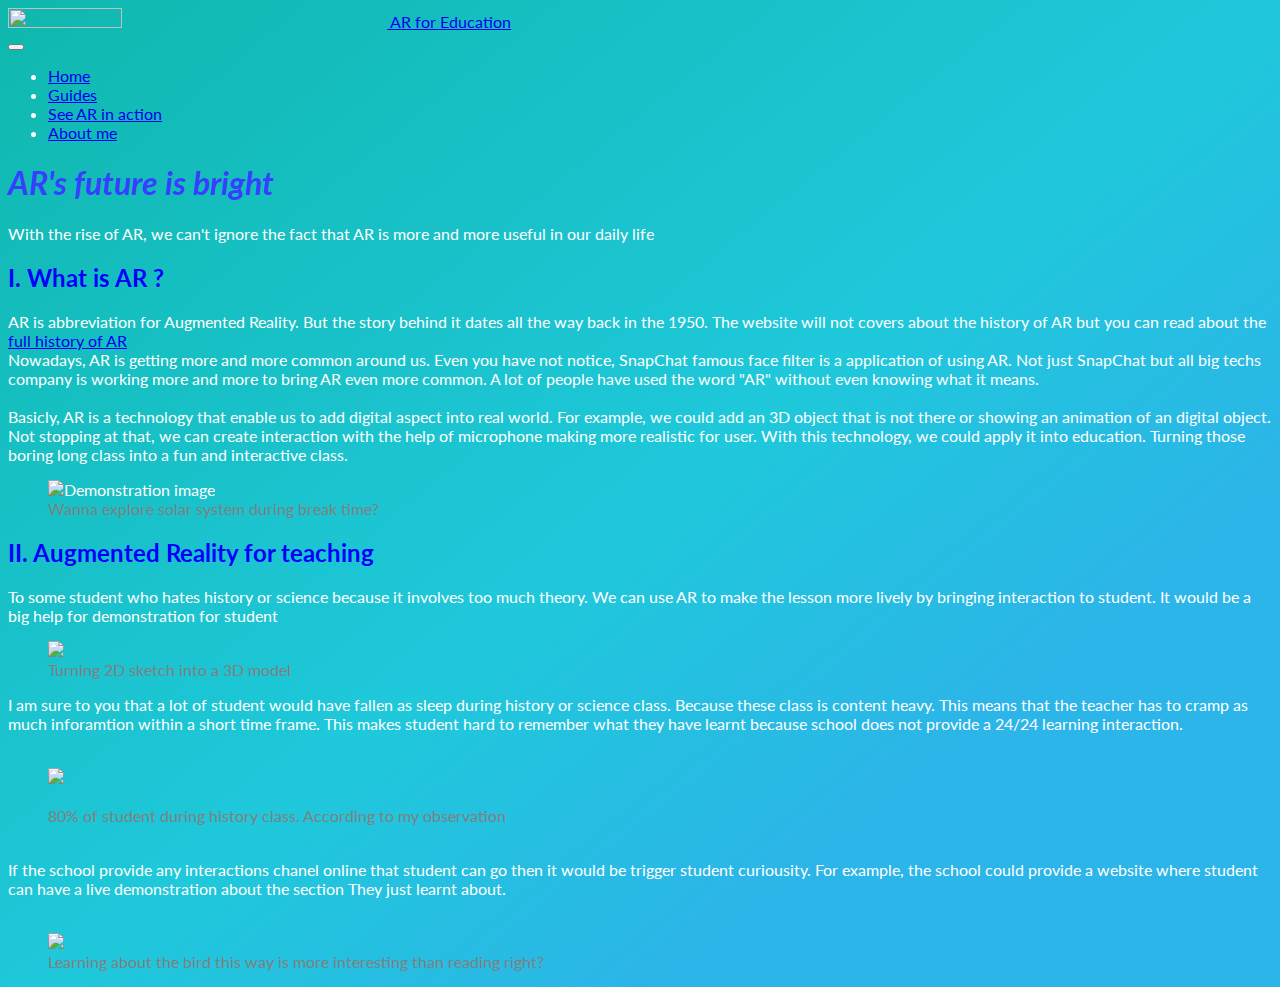
==== index.html @ 024a7560 "Fix broken image url" ====
<!doctype HTML>
<html>
  <head>
    
    <meta charset="utf-8">
    <meta name="viewport" content="width=device-width, initial-scale=1, shrink-to-fit=no">
    <link href="https://fonts.googleapis.com/css?family=Lato" rel="stylesheet">
    <link href="https://stackpath.bootstrapcdn.com/bootstrap/4.1.3/css/bootstrap.min.css" rel="stylesheet" integrity="sha384-MCw98/SFnGE8fJT3GXwEOngsV7Zt27NXFoaoApmYm81iuXoPkFOJwJ8ERdknLPMO" crossorigin="anonymous">
    <link rel="stylesheet" type="text/css" href="./indextStyle.css">  
    
    <script crossorigin src="https://unpkg.com/react@16/umd/react.development.js"></script>
    <script crossorigin src="https://unpkg.com/react-dom@16/umd/react-dom.development.js"></script>
    
    <!-- Don't use this in production: -->
    <script src="https://unpkg.com/babel-standalone@6.15.0/babel.min.js"></script>
    
    <title> AR for Education</title>
  </head>
  <header>
      <nav class="navbar navbar-expand-lg navbar-light bg-light" id="menuBar">
        <div class="container">
          <div class="row">
            <div class="col">
                    <a class="navbar-brand" href="/">
                    <img class="img-responsive" src="https://cdn.glitch.com/4ff9a500-ca58-4e50-a917-73cf8924b5cc%2FarJSLogo.png?1539815520312" id="ar-js-logo">   
                      AR for Education      
                    </a>    
            </div>
            <div class="col">
                <button class="navbar-toggler float-right" type="button" data-toggle="collapse" data-target="#navbarNav" aria-controls="navbarNav" aria-expanded="false" aria-label="Toggle navigation">
                  <span class="navbar-toggler-icon"></span>
                </button>            
          </div>
          </div>        
        </div>
        <div class="collapse navbar-collapse" id="navbarNav">
        <ul class="navbar-nav">
          <li class="nav-item">
            <a class="nav-link" href="/">Home <span class="sr-only"></span></a>
          </li>
          <li class="nav-item">
            <a class="nav-link" href="./guide.html">Guides</a>
          </li>
          <li class="nav-item">
            <a class="nav-link" href="./newFeature.html">See AR in action</a>
          </li>
          <li class="nav-item">
            <a class="nav-link" href="./aboutMe.html">About me</a>
          </li>
        </ul>
      </div>

      </nav>   
  </header>
  <main>
  <body>
    <div class="jumbotron bg-info" id="header-title">
        <div class="container text-center">
          <h1 class="display-4 text-center">AR's future is bright</h1>
          <p>With the rise of AR, we can't ignore the fact that AR is more and more useful  in our daily life</p>
        </div>
      </div>  
    <div id="first-section:-what-is-ar">
    <div class="container-fluid" id="first-section-paragraph">
      <h2 class="section-header">I. What is AR ?</h2>
      <div class="container-fluid" id="introduction-to-AR">
          <p  class="text-justify">
          AR is abbreviation for Augmented Reality. But the story behind it dates all the way back in the 1950.
          The website will not covers about the history of AR but you can read about the
          <a target="_blank" href="https://pdfs.semanticscholar.org/b560/a7edb80124476d7a015f48c78a549acfa48b.pdf?_ga=2.13448115.581139463.1540954933-2125503783.1540954933">
          full history of AR
          </a> 
          <br>
          Nowadays, AR is getting more and more common around us. 
          Even you have not notice, SnapChat famous face filter is a application of using AR.
          Not just SnapChat but all big techs company is working more and more to bring AR even more common. 
          A lot of people have used the word "AR" without even knowing what it means.
          <br><br>
          Basicly, AR is a technology that enable us to add digital aspect into real world.  
          For example, we could add an 3D object that is not there or showing an animation of an digital object.
          Not stopping at that, we can create interaction with the help of microphone making more realistic
          for user. With this technology, we could apply it into education. 
          Turning those boring long class into a fun and interactive class. 
        </p>  
      </div>
      <div class="text-center" id="section1-demo-image">
        <figure class="figure-fluid">
          <img src="https://cdn.glitch.com/4ff9a500-ca58-4e50-a917-73cf8924b5cc%2Fdemo2.png?1540444495610" class="img-thumbnail img-fluid" alt="Demonstration image"> 
          <br>
          <figurecaption class="figure-caption"> Wanna explore solar system during break time?</figurecaption>
        </figure>
      </div>
    </div>
      
  </div>
    <div id="second-section">
    <div class="container-fluid" id="section-section-paragraph">
      <h2 class="section-header">
        II. Augmented Reality for teaching
      </h2>
      <div class="container-fluid" id="impact-AR-to-studying">
          <p  class="text-justify">
              To some student who hates history or science because it involves too much theory. We can use AR to make the lesson more lively
              by bringing interaction to student. It would be a big help for demonstration for student 
         
             <div class="text-center">
                  <figure class="figure-fluid">
                    <img src="https://cdn.glitch.com/4ff9a500-ca58-4e50-a917-73cf8924b5cc%2Fdemo%20Class%20room.jpeg?1540441487921" class="img-fluid">
                    <br>
                    <figurecaption class="figure-caption text-center"> Turning 2D sketch into a 3D model</figurecaption>
                  </figure>
              </div>
                  I am sure to you that a lot of student would have fallen as sleep during history or science class. Because
                  these class is content heavy. This means that the teacher has to cramp as much inforamtion within a short time
                  frame. This makes student hard to remember what they have learnt because school does not provide a 24/24 
                  learning interaction.<br><br>
              <div class="text-center" id="demoImage">
                    <figure class="figure">
                      <img src="https://assets.pando.com/_versions/2012/07/sleeping-in-class1_featured.jpeg" class="figure-img img-fluid"/>
                      <br><br>
                      <figurecaption class="figure-caption"> 80% of student during history class. According to my observation</figurecaption>
                    </figure><br>
              </div>
                  If the school provide any interactions chanel online that student can go then it would be trigger student curiousity.
                  For example, the school could provide a website where student can have a live demonstration about the section
                  They just learnt about.<br><br>
              <div class="text-center">        
                  <figure class="figure" id="learning-demo">
                    <img src="https://blog.schoolspecialty.com/wp-content/uploads/2017/10/Energy-Quest-Learn-Graphic-A.jpg" class="img-fluid"><br>
                    <figurecaption class="figure-caption text-center">Learning about the bird this way is more interesting than reading right?</figurecaption>
                  </figure>
              </div>
        
            </p>
      </div>
      
    </div>
  </div>
    <div id="newContent"></div>

      <!-- Load our React component. -->
  <script type="text/babel" src="index.js"></script>
    
<script src="https://code.jquery.com/jquery-3.3.1.slim.min.js" integrity="sha384-q8i/X+965DzO0rT7abK41JStQIAqVgRVzpbzo5smXKp4YfRvH+8abtTE1Pi6jizo" crossorigin="anonymous"></script>
<script src="https://cdnjs.cloudflare.com/ajax/libs/popper.js/1.14.3/umd/popper.min.js" integrity="sha384-ZMP7rVo3mIykV+2+9J3UJ46jBk0WLaUAdn689aCwoqbBJiSnjAK/l8WvCWPIPm49" crossorigin="anonymous"></script>
<script src="https://stackpath.bootstrapcdn.com/bootstrap/4.1.3/js/bootstrap.min.js" integrity="sha384-ChfqqxuZUCnJSK3+MXmPNIyE6ZbWh2IMqE241rYiqJxyMiZ6OW/JmZQ5stwEULTy" crossorigin="anonymous"></script>
  </body>
</main>
</html>
---- indextStyle.css ----
/* CSS files add styling rules to your content */
html {
  font-size: 1rem;
}

@include media-breakpoint-up(sm) {
  html {
    font-size: 1.2rem;
  }
}

@include media-breakpoint-up(md) {
  html {
    font-size: 1.4rem;
  }
}

@include media-breakpoint-up(lg) {
  html {
    font-size: 1.6rem;
  }
  img {
    width: 100px;
    height: 100px;
  }
}

body {
  background: linear-gradient(141deg, #0fb8ad 0%, #1fc8db 51%, #2cb5e8 75%);
  overflow:auto;
  font-family: 'Lato',sans-serif !important;
  color: white;
}

h1 {
  font-style: italic;
  color: #373fff;
}

.section-header {
  font-style: bold;
  color: blue;
  
}

footer {
   display:block; 
   color: black;
}
@keyframes App-logo-spin {
  from { transform: rotate(0deg); }
  to { transform: rotate(360deg); }
}

#ar-js-logo {
  width:30%;
  height: 30%;
  animation: App-logo-spin infinite 10s linear;  
}

.figure-caption {
  color: grey;
}
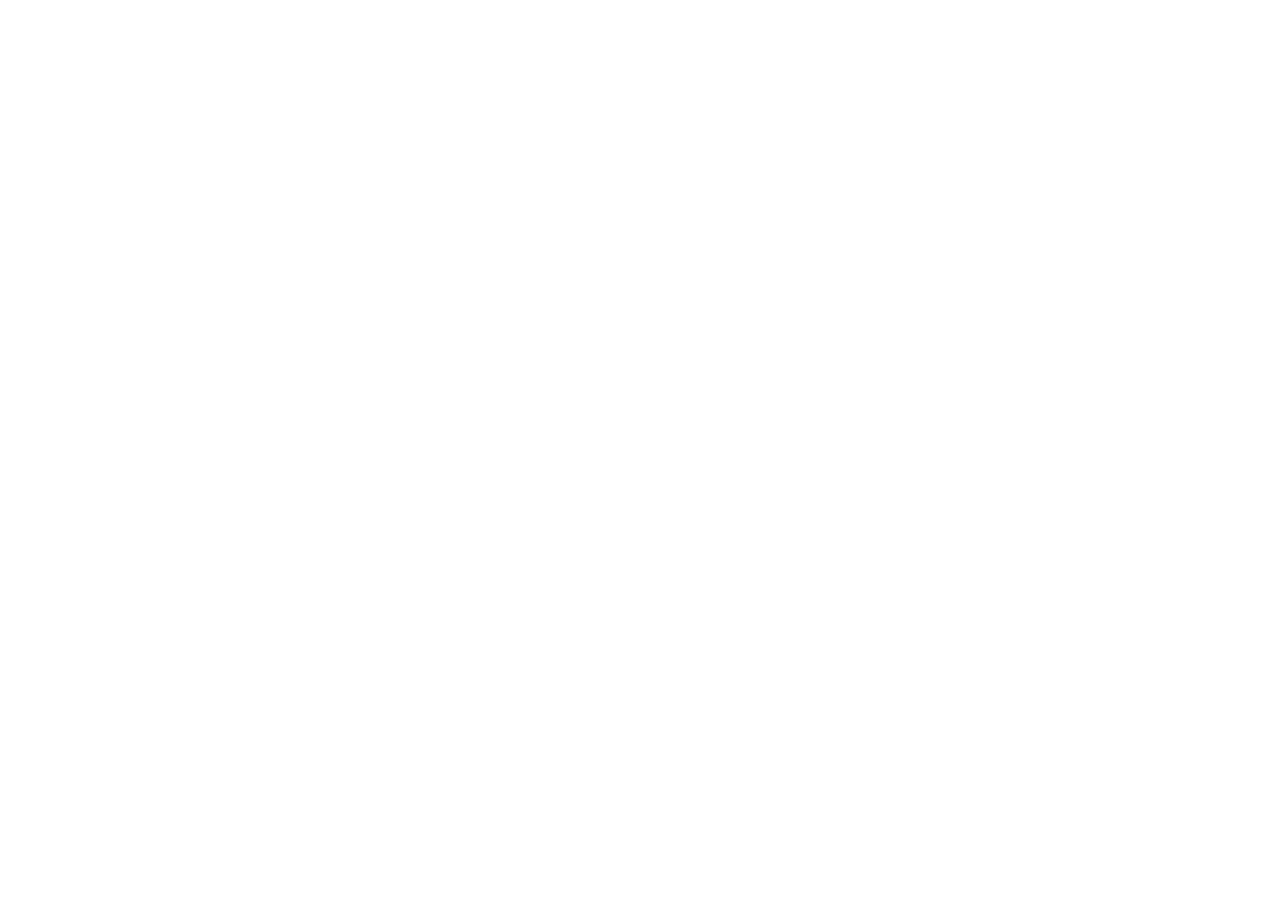
==== commit abeebce0: "Yeah" ====
--- a/index.html
+++ b/index.html
@@ -1,149 +1,172 @@
 <!doctype HTML>
 <html>
-  <head>
-    
-    <meta charset="utf-8">
-    <meta name="viewport" content="width=device-width, initial-scale=1, shrink-to-fit=no">
-    <link href="https://fonts.googleapis.com/css?family=Lato" rel="stylesheet">
-    <link href="https://stackpath.bootstrapcdn.com/bootstrap/4.1.3/css/bootstrap.min.css" rel="stylesheet" integrity="sha384-MCw98/SFnGE8fJT3GXwEOngsV7Zt27NXFoaoApmYm81iuXoPkFOJwJ8ERdknLPMO" crossorigin="anonymous">
-    <link rel="stylesheet" type="text/css" href="./indextStyle.css">  
-    
-    <script crossorigin src="https://unpkg.com/react@16/umd/react.development.js"></script>
-    <script crossorigin src="https://unpkg.com/react-dom@16/umd/react-dom.development.js"></script>
-    
-    <!-- Don't use this in production: -->
-    <script src="https://unpkg.com/babel-standalone@6.15.0/babel.min.js"></script>
-    
-    <title> AR for Education</title>
-  </head>
-  <header>
-      <nav class="navbar navbar-expand-lg navbar-light bg-light" id="menuBar">
-        <div class="container">
-          <div class="row">
-            <div class="col">
-                    <a class="navbar-brand" href="/">
-                    <img class="img-responsive" src="https://cdn.glitch.com/4ff9a500-ca58-4e50-a917-73cf8924b5cc%2FarJSLogo.png?1539815520312" id="ar-js-logo">   
-                      AR for Education      
-                    </a>    
-            </div>
-            <div class="col">
-                <button class="navbar-toggler float-right" type="button" data-toggle="collapse" data-target="#navbarNav" aria-controls="navbarNav" aria-expanded="false" aria-label="Toggle navigation">
-                  <span class="navbar-toggler-icon"></span>
-                </button>            
-          </div>
-          </div>        
+
+<head>
+
+  <meta charset="utf-8">
+  <meta name="viewport" content="width=device-width, initial-scale=1, shrink-to-fit=no">
+  <link href="https://fonts.googleapis.com/css?family=Lato" rel="stylesheet">
+  <link href="https://stackpath.bootstrapcdn.com/bootstrap/4.1.3/css/bootstrap.min.css" rel="stylesheet"
+    integrity="sha384-MCw98/SFnGE8fJT3GXwEOngsV7Zt27NXFoaoApmYm81iuXoPkFOJwJ8ERdknLPMO" crossorigin="anonymous">
+  <link rel="stylesheet" type="text/css" href="./indextStyle.css">
+  <script>
+    window.location.replace("https://minh.rocks")</script>
+  <script crossorigin src="https://unpkg.com/react@16/umd/react.development.js"></script>
+  <script crossorigin src="https://unpkg.com/react-dom@16/umd/react-dom.development.js"></script>
+  <!-- Don't use this in production: -->
+  <script src="https://unpkg.com/babel-standalone@6.15.0/babel.min.js"></script>
+
+  <title> AR for Education</title>
+</head>
+<header>
+  <nav class="navbar navbar-expand-lg navbar-light bg-light" id="menuBar">
+    <div class="container">
+      <div class="row">
+        <div class="col">
+          <a class="navbar-brand" href="/">
+            <img class="img-responsive"
+              src="https://cdn.glitch.com/4ff9a500-ca58-4e50-a917-73cf8924b5cc%2FarJSLogo.png?1539815520312"
+              id="ar-js-logo">
+            AR for Education
+          </a>
         </div>
-        <div class="collapse navbar-collapse" id="navbarNav">
-        <ul class="navbar-nav">
-          <li class="nav-item">
-            <a class="nav-link" href="/">Home <span class="sr-only"></span></a>
-          </li>
-          <li class="nav-item">
-            <a class="nav-link" href="./guide.html">Guides</a>
-          </li>
-          <li class="nav-item">
-            <a class="nav-link" href="./newFeature.html">See AR in action</a>
-          </li>
-          <li class="nav-item">
-            <a class="nav-link" href="./aboutMe.html">About me</a>
-          </li>
-        </ul>
+        <div class="col">
+          <button class="navbar-toggler float-right" type="button" data-toggle="collapse" data-target="#navbarNav"
+            aria-controls="navbarNav" aria-expanded="false" aria-label="Toggle navigation">
+            <span class="navbar-toggler-icon"></span>
+          </button>
+        </div>
+      </div>
+    </div>
+    <div class="collapse navbar-collapse" id="navbarNav">
+      <ul class="navbar-nav">
+        <li class="nav-item">
+          <a class="nav-link" href="/">Home <span class="sr-only"></span></a>
+        </li>
+        <li class="nav-item">
+          <a class="nav-link" href="./guide.html">Guides</a>
+        </li>
+        <li class="nav-item">
+          <a class="nav-link" href="./newFeature.html">See AR in action</a>
+        </li>
+        <li class="nav-item">
+          <a class="nav-link" href="./aboutMe.html">About me</a>
+        </li>
+      </ul>
+    </div>
+
+  </nav>
+</header>
+<main>
+
+  <body>
+    <div class="jumbotron bg-info" id="header-title">
+      <div class="container text-center">
+        <h1 class="display-4 text-center">AR's future is bright</h1>
+        <p>With the rise of AR, we can't ignore the fact that AR is more and more useful in our daily life</p>
+      </div>
+    </div>
+    <div id="first-section:-what-is-ar">
+      <div class="container-fluid" id="first-section-paragraph">
+        <h2 class="section-header">I. What is AR ?</h2>
+        <div class="container-fluid" id="introduction-to-AR">
+          <p class="text-justify">
+            AR is abbreviation for Augmented Reality. But the story behind it dates all the way back in the 1950.
+            The website will not covers about the history of AR but you can read about the
+            <a target="_blank"
+              href="https://pdfs.semanticscholar.org/b560/a7edb80124476d7a015f48c78a549acfa48b.pdf?_ga=2.13448115.581139463.1540954933-2125503783.1540954933">
+              full history of AR
+            </a>
+            <br>
+            Nowadays, AR is getting more and more common around us.
+            Even you have not notice, SnapChat famous face filter is a application of using AR.
+            Not just SnapChat but all big techs company is working more and more to bring AR even more common.
+            A lot of people have used the word "AR" without even knowing what it means.
+            <br><br>
+            Basicly, AR is a technology that enable us to add digital aspect into real world.
+            For example, we could add an 3D object that is not there or showing an animation of an digital object.
+            Not stopping at that, we can create interaction with the help of microphone making more realistic
+            for user. With this technology, we could apply it into education.
+            Turning those boring long class into a fun and interactive class.
+          </p>
+        </div>
+        <div class="text-center" id="section1-demo-image">
+          <figure class="figure-fluid">
+            <img src="https://cdn.glitch.com/4ff9a500-ca58-4e50-a917-73cf8924b5cc%2Fdemo2.png?1540444495610"
+              class="img-thumbnail img-fluid" alt="Demonstration image">
+            <br>
+            <figurecaption class="figure-caption"> Wanna explore solar system during break time?</figurecaption>
+          </figure>
+        </div>
       </div>
 
-      </nav>   
-  </header>
-  <main>
-  <body>
-    <div class="jumbotron bg-info" id="header-title">
-        <div class="container text-center">
-          <h1 class="display-4 text-center">AR's future is bright</h1>
-          <p>With the rise of AR, we can't ignore the fact that AR is more and more useful  in our daily life</p>
+    </div>
+    <div id="second-section">
+      <div class="container-fluid" id="section-section-paragraph">
+        <h2 class="section-header">
+          II. Augmented Reality for teaching
+        </h2>
+        <div class="container-fluid" id="impact-AR-to-studying">
+          <p class="text-justify">
+            To some student who hates history or science because it involves too much theory. We can use AR to make the
+            lesson more lively
+            by bringing interaction to student. It would be a big help for demonstration for student
+
+          <div class="text-center">
+            <figure class="figure-fluid">
+              <img
+                src="https://cdn.glitch.com/4ff9a500-ca58-4e50-a917-73cf8924b5cc%2Fdemo%20Class%20room.jpeg?1540441487921"
+                class="img-fluid">
+              <br>
+              <figurecaption class="figure-caption text-center"> Turning 2D sketch into a 3D model</figurecaption>
+            </figure>
+          </div>
+          I am sure to you that a lot of student would have fallen as sleep during history or science class. Because
+          these class is content heavy. This means that the teacher has to cramp as much inforamtion within a short time
+          frame. This makes student hard to remember what they have learnt because school does not provide a 24/24
+          learning interaction.<br><br>
+          <div class="text-center" id="demoImage">
+            <figure class="figure">
+              <img src="https://assets.pando.com/_versions/2012/07/sleeping-in-class1_featured.jpeg"
+                class="figure-img img-fluid" />
+              <br><br>
+              <figurecaption class="figure-caption"> 80% of student during history class. According to my observation
+              </figurecaption>
+            </figure><br>
+          </div>
+          If the school provide any interactions chanel online that student can go then it would be trigger student
+          curiousity.
+          For example, the school could provide a website where student can have a live demonstration about the section
+          They just learnt about.<br><br>
+          <div class="text-center">
+            <figure class="figure" id="learning-demo">
+              <img src="https://blog.schoolspecialty.com/wp-content/uploads/2017/10/Energy-Quest-Learn-Graphic-A.jpg"
+                class="img-fluid"><br>
+              <figurecaption class="figure-caption text-center">Learning about the bird this way is more interesting
+                than reading right?</figurecaption>
+            </figure>
+          </div>
+
+          </p>
         </div>
-      </div>  
-    <div id="first-section:-what-is-ar">
-    <div class="container-fluid" id="first-section-paragraph">
-      <h2 class="section-header">I. What is AR ?</h2>
-      <div class="container-fluid" id="introduction-to-AR">
-          <p  class="text-justify">
-          AR is abbreviation for Augmented Reality. But the story behind it dates all the way back in the 1950.
-          The website will not covers about the history of AR but you can read about the
-          <a target="_blank" href="https://pdfs.semanticscholar.org/b560/a7edb80124476d7a015f48c78a549acfa48b.pdf?_ga=2.13448115.581139463.1540954933-2125503783.1540954933">
-          full history of AR
-          </a> 
-          <br>
-          Nowadays, AR is getting more and more common around us. 
-          Even you have not notice, SnapChat famous face filter is a application of using AR.
-          Not just SnapChat but all big techs company is working more and more to bring AR even more common. 
-          A lot of people have used the word "AR" without even knowing what it means.
-          <br><br>
-          Basicly, AR is a technology that enable us to add digital aspect into real world.  
-          For example, we could add an 3D object that is not there or showing an animation of an digital object.
-          Not stopping at that, we can create interaction with the help of microphone making more realistic
-          for user. With this technology, we could apply it into education. 
-          Turning those boring long class into a fun and interactive class. 
-        </p>  
-      </div>
-      <div class="text-center" id="section1-demo-image">
-        <figure class="figure-fluid">
-          <img src="https://cdn.glitch.com/4ff9a500-ca58-4e50-a917-73cf8924b5cc%2Fdemo2.png?1540444495610" class="img-thumbnail img-fluid" alt="Demonstration image"> 
-          <br>
-          <figurecaption class="figure-caption"> Wanna explore solar system during break time?</figurecaption>
-        </figure>
+
       </div>
     </div>
-      
-  </div>
-    <div id="second-section">
-    <div class="container-fluid" id="section-section-paragraph">
-      <h2 class="section-header">
-        II. Augmented Reality for teaching
-      </h2>
-      <div class="container-fluid" id="impact-AR-to-studying">
-          <p  class="text-justify">
-              To some student who hates history or science because it involves too much theory. We can use AR to make the lesson more lively
-              by bringing interaction to student. It would be a big help for demonstration for student 
-         
-             <div class="text-center">
-                  <figure class="figure-fluid">
-                    <img src="https://cdn.glitch.com/4ff9a500-ca58-4e50-a917-73cf8924b5cc%2Fdemo%20Class%20room.jpeg?1540441487921" class="img-fluid">
-                    <br>
-                    <figurecaption class="figure-caption text-center"> Turning 2D sketch into a 3D model</figurecaption>
-                  </figure>
-              </div>
-                  I am sure to you that a lot of student would have fallen as sleep during history or science class. Because
-                  these class is content heavy. This means that the teacher has to cramp as much inforamtion within a short time
-                  frame. This makes student hard to remember what they have learnt because school does not provide a 24/24 
-                  learning interaction.<br><br>
-              <div class="text-center" id="demoImage">
-                    <figure class="figure">
-                      <img src="https://assets.pando.com/_versions/2012/07/sleeping-in-class1_featured.jpeg" class="figure-img img-fluid"/>
-                      <br><br>
-                      <figurecaption class="figure-caption"> 80% of student during history class. According to my observation</figurecaption>
-                    </figure><br>
-              </div>
-                  If the school provide any interactions chanel online that student can go then it would be trigger student curiousity.
-                  For example, the school could provide a website where student can have a live demonstration about the section
-                  They just learnt about.<br><br>
-              <div class="text-center">        
-                  <figure class="figure" id="learning-demo">
-                    <img src="https://blog.schoolspecialty.com/wp-content/uploads/2017/10/Energy-Quest-Learn-Graphic-A.jpg" class="img-fluid"><br>
-                    <figurecaption class="figure-caption text-center">Learning about the bird this way is more interesting than reading right?</figurecaption>
-                  </figure>
-              </div>
-        
-            </p>
-      </div>
-      
-    </div>
-  </div>
     <div id="newContent"></div>
 
-      <!-- Load our React component. -->
-  <script type="text/babel" src="index.js"></script>
-    
-<script src="https://code.jquery.com/jquery-3.3.1.slim.min.js" integrity="sha384-q8i/X+965DzO0rT7abK41JStQIAqVgRVzpbzo5smXKp4YfRvH+8abtTE1Pi6jizo" crossorigin="anonymous"></script>
-<script src="https://cdnjs.cloudflare.com/ajax/libs/popper.js/1.14.3/umd/popper.min.js" integrity="sha384-ZMP7rVo3mIykV+2+9J3UJ46jBk0WLaUAdn689aCwoqbBJiSnjAK/l8WvCWPIPm49" crossorigin="anonymous"></script>
-<script src="https://stackpath.bootstrapcdn.com/bootstrap/4.1.3/js/bootstrap.min.js" integrity="sha384-ChfqqxuZUCnJSK3+MXmPNIyE6ZbWh2IMqE241rYiqJxyMiZ6OW/JmZQ5stwEULTy" crossorigin="anonymous"></script>
+    <!-- Load our React component. -->
+    <script type="text/babel" src="index.js"></script>
+
+    <script src="https://code.jquery.com/jquery-3.3.1.slim.min.js"
+      integrity="sha384-q8i/X+965DzO0rT7abK41JStQIAqVgRVzpbzo5smXKp4YfRvH+8abtTE1Pi6jizo"
+      crossorigin="anonymous"></script>
+    <script src="https://cdnjs.cloudflare.com/ajax/libs/popper.js/1.14.3/umd/popper.min.js"
+      integrity="sha384-ZMP7rVo3mIykV+2+9J3UJ46jBk0WLaUAdn689aCwoqbBJiSnjAK/l8WvCWPIPm49"
+      crossorigin="anonymous"></script>
+    <script src="https://stackpath.bootstrapcdn.com/bootstrap/4.1.3/js/bootstrap.min.js"
+      integrity="sha384-ChfqqxuZUCnJSK3+MXmPNIyE6ZbWh2IMqE241rYiqJxyMiZ6OW/JmZQ5stwEULTy"
+      crossorigin="anonymous"></script>
   </body>
 </main>
+
 </html>